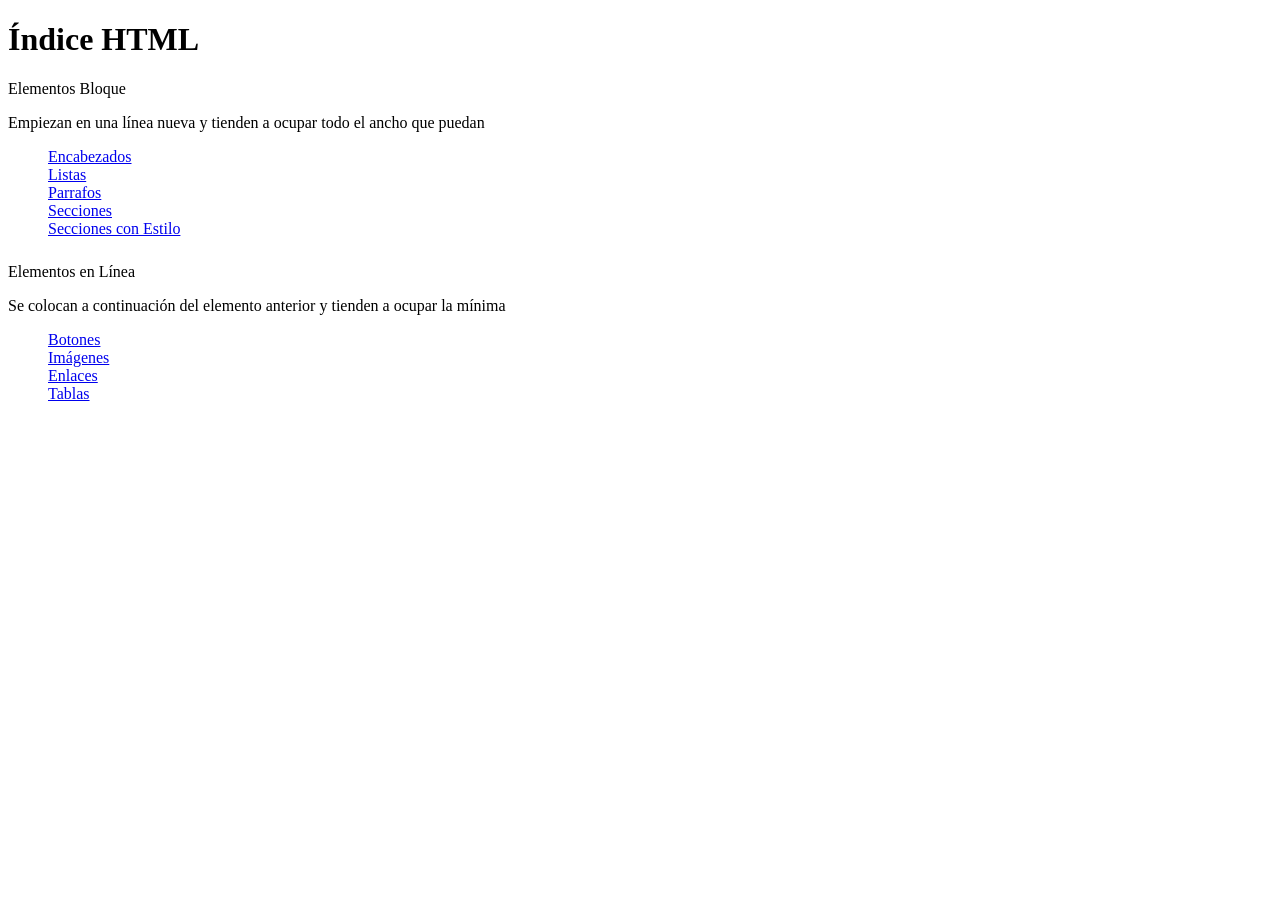
==== P1/S2/index.html @ 41da3bfd "Initial commit" ====
<!DOCTYPE html>
<html lang="en">
<head>
    <meta charset="UTF-8">
    <meta name="viewport" content="width=device-width, initial-scale=1.0">
    <title>Índice HTML</title>

    <link rel="shortcut icon" href="favicon.ico" type="image/x-icon">
</head>
<body>
    <h1>Índice HTML</h1>
   
    <dl>
        <dt>Elementos Bloque</dt>
        
        <p>Empiezan en una línea nueva y tienden a ocupar todo el ancho que puedan</p>

        <dd><a href="https://jesusgpa.github.io/2024-2025-CSAAI-Practicas/P1/S2/encabezados.html">Encabezados</a></dd>
        <dd><a href="https://jesusgpa.github.io/2024-2025-CSAAI-Practicas/P1/S2/listas.html">Listas</a></dd>
        <dd><a href="https://jesusgpa.github.io/2024-2025-CSAAI-Practicas/P1/S2/parrafos.html">Parrafos</a></dd>
        <dd><a href="https://jesusgpa.github.io/2024-2025-CSAAI-Practicas/P1/S2/secciones.html">Secciones</a></dd>
        <dd><a href="https://jesusgpa.github.io/2024-2025-CSAAI-Practicas/P1/S2/secciones_con_estilo.html">Secciones con Estilo</a></dd>
        
        <dt style="margin-top: 2%;">Elementos en Línea</dt>
        
        <p>Se colocan a continuación del elemento anterior y tienden a ocupar la mínima </p>        

        <dd><a href="https://jesusgpa.github.io/2024-2025-CSAAI-Practicas/P1/S2/botones.html">Botones</a></dd>
        <dd><a href="https://jesusgpa.github.io/2024-2025-CSAAI-Practicas/P1/S2/imagenes.html">Imágenes</a></dd>
        <dd><a href="https://jesusgpa.github.io/2024-2025-CSAAI-Practicas/P1/S2/enlaces.html">Enlaces</a></dd>
        <dd><a href="https://jesusgpa.github.io/2024-2025-CSAAI-Practicas/P1/S2/tablas.html">Tablas</a></dd>
    </dl>    

    <!--
        <ol>
        <li><a href="https://jesusgpa.github.io/2024-2025-CSAAI-Practicas/P1/S2/encabezados.html">Encabezados</a></li>
        <li><a href="https://jesusgpa.github.io/2024-2025-CSAAI-Practicas/P1/S2/parrafos.html">Parrafos</a></li>
    </ol>
    -->

</body>
</html>
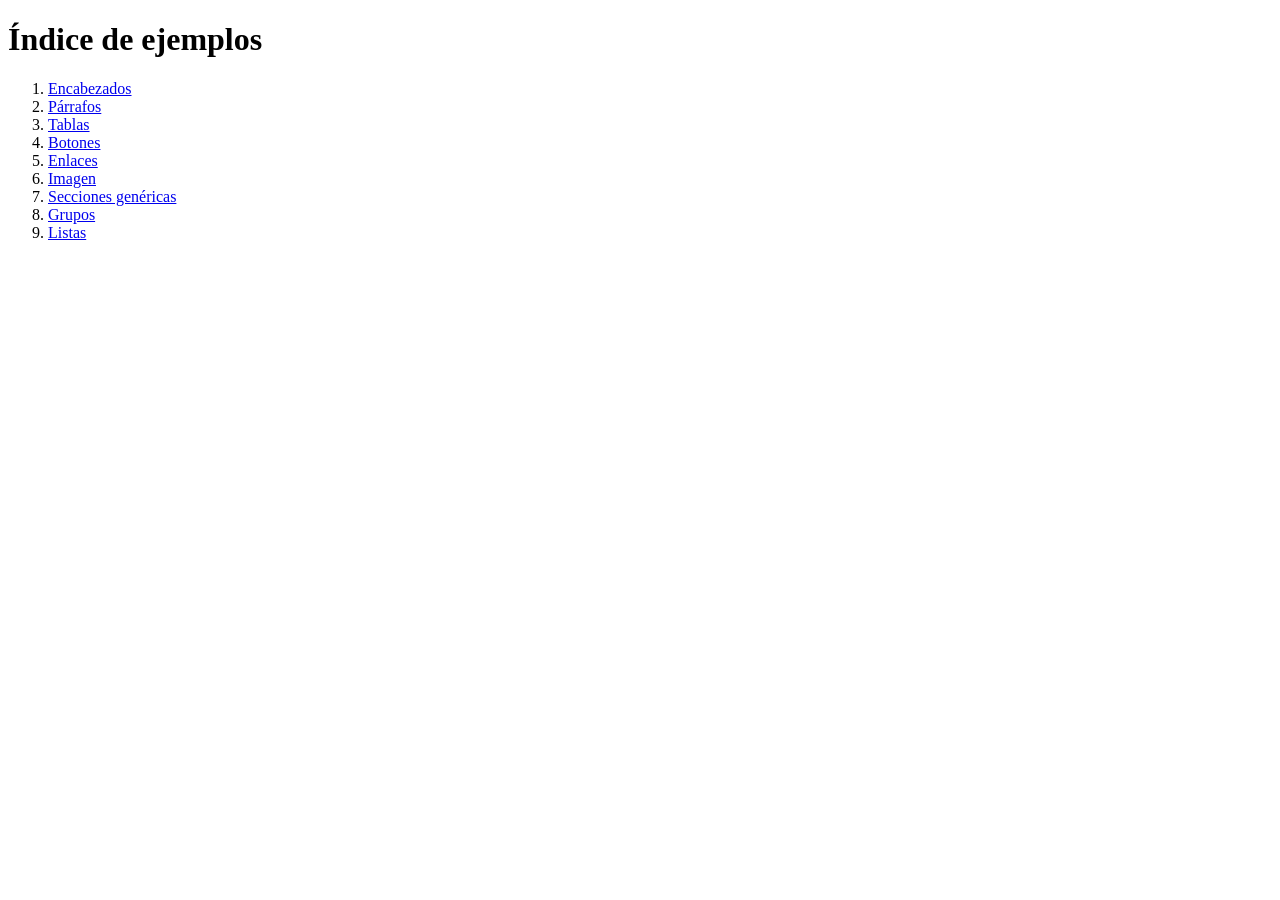
==== commit a9d73cbb: "indice 2" ====
--- a/P1/S2/index.html
+++ b/P1/S2/index.html
@@ -1,42 +1,25 @@
 <!DOCTYPE html>
-<html lang="en">
+<html lang="es">
 <head>
-    <meta charset="UTF-8">
-    <meta name="viewport" content="width=device-width, initial-scale=1.0">
-    <title>Índice HTML</title>
-
-    <link rel="shortcut icon" href="favicon.ico" type="image/x-icon">
+<meta charset="UTF-8">
+<title>Índice de ejemplos</title>
 </head>
 <body>
-    <h1>Índice HTML</h1>
-   
-    <dl>
-        <dt>Elementos Bloque</dt>
-        
-        <p>Empiezan en una línea nueva y tienden a ocupar todo el ancho que puedan</p>
 
-        <dd><a href="https://jesusgpa.github.io/2024-2025-CSAAI-Practicas/P1/S2/encabezados.html">Encabezados</a></dd>
-        <dd><a href="https://jesusgpa.github.io/2024-2025-CSAAI-Practicas/P1/S2/listas.html">Listas</a></dd>
-        <dd><a href="https://jesusgpa.github.io/2024-2025-CSAAI-Practicas/P1/S2/parrafos.html">Parrafos</a></dd>
-        <dd><a href="https://jesusgpa.github.io/2024-2025-CSAAI-Practicas/P1/S2/secciones.html">Secciones</a></dd>
-        <dd><a href="https://jesusgpa.github.io/2024-2025-CSAAI-Practicas/P1/S2/secciones_con_estilo.html">Secciones con Estilo</a></dd>
-        
-        <dt style="margin-top: 2%;">Elementos en Línea</dt>
-        
-        <p>Se colocan a continuación del elemento anterior y tienden a ocupar la mínima </p>        
+<h1>Índice de ejemplos</h1>
 
-        <dd><a href="https://jesusgpa.github.io/2024-2025-CSAAI-Practicas/P1/S2/botones.html">Botones</a></dd>
-        <dd><a href="https://jesusgpa.github.io/2024-2025-CSAAI-Practicas/P1/S2/imagenes.html">Imágenes</a></dd>
-        <dd><a href="https://jesusgpa.github.io/2024-2025-CSAAI-Practicas/P1/S2/enlaces.html">Enlaces</a></dd>
-        <dd><a href="https://jesusgpa.github.io/2024-2025-CSAAI-Practicas/P1/S2/tablas.html">Tablas</a></dd>
-    </dl>    
-
-    <!--
-        <ol>
-        <li><a href="https://jesusgpa.github.io/2024-2025-CSAAI-Practicas/P1/S2/encabezados.html">Encabezados</a></li>
-        <li><a href="https://jesusgpa.github.io/2024-2025-CSAAI-Practicas/P1/S2/parrafos.html">Parrafos</a></li>
-    </ol>
-    -->
+<ol>
+<li><a href="01-encabezados.html">Encabezados</a></li>
+<li><a href="02-parrafos.html">Párrafos</a></li>
+<li><a href="03-tablas.html">Tablas</a></li>
+<li><a href="04-botones.html">Botones</a></li>
+<li><a href="05-enlaces.html">Enlaces</a></li>
+<li><a href="06-imagen.html">Imagen</a></li>
+<li><a href="07-genericas.html">Secciones genéricas</a>
+</li>
+<li><a href="08-grupos.html">Grupos</a></li>
+<li><a href="listas.html">Listas</a></li>
+</ol>
 
 </body>
 </html>
